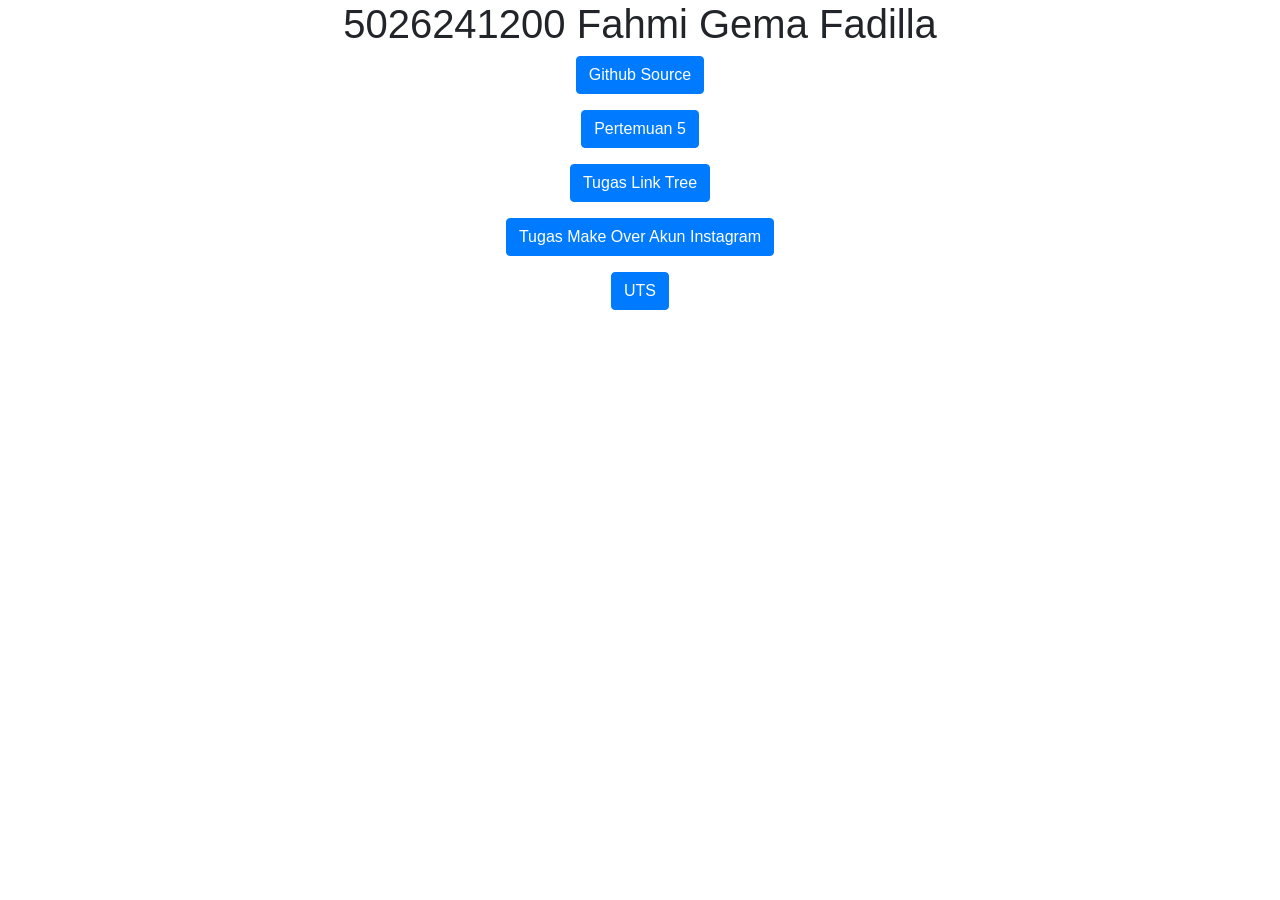
==== index.html @ 39284b13 "Perbaikan Link yang dianggap phis oleh google (Jadinya ganti domain .io (Fix Link #4)" ====
<html lang="en">

<head>
    <title>5026241034</title>
    <meta charset="utf-8">
    <meta name="viewport" content="width=device-width, initial-scale=1">
    <link rel="stylesheet" href="https://cdn.jsdelivr.net/npm/bootstrap@4.6.2/dist/css/bootstrap.min.css">
    <script src="https://cdn.jsdelivr.net/npm/jquery@3.7.1/dist/jquery.slim.min.js"></script>
    <script src="https://cdn.jsdelivr.net/npm/popper.js@1.16.1/dist/umd/popper.min.js"></script>
    <script src="https://cdn.jsdelivr.net/npm/bootstrap@4.6.2/dist/js/bootstrap.bundle.min.js"></script>
</head>

<body>

    <div class="container">
        <center>
            <h1>5026241200 Fahmi Gema Fadilla</h1>
            <p>
                <a href="https://github.com/FahmiGF/fahmiGF.github.io" target="_blank" class="btn btn-primary">
                    Github Source
                </a>
            </p>
        
            <p>
                <a href="pertemuan5.html" target="_blank" class="btn btn-primary">
                    Pertemuan 5
                </a>
            </p>
            <p>
                <a href="linktree.html" target="_blank" class="btn btn-primary">
                    Tugas Link Tree
                </a>
            </p>
            <p>
                <a href="" target="_blank" class="btn btn-primary">
                    Tugas Make Over Akun Instagram
                </a>
            </p>
            <p>
                <a href="" target="_blank" class="btn btn-primary">
                    UTS
                </a>
            </p>
        </center>
    </div>

</body>

</html>
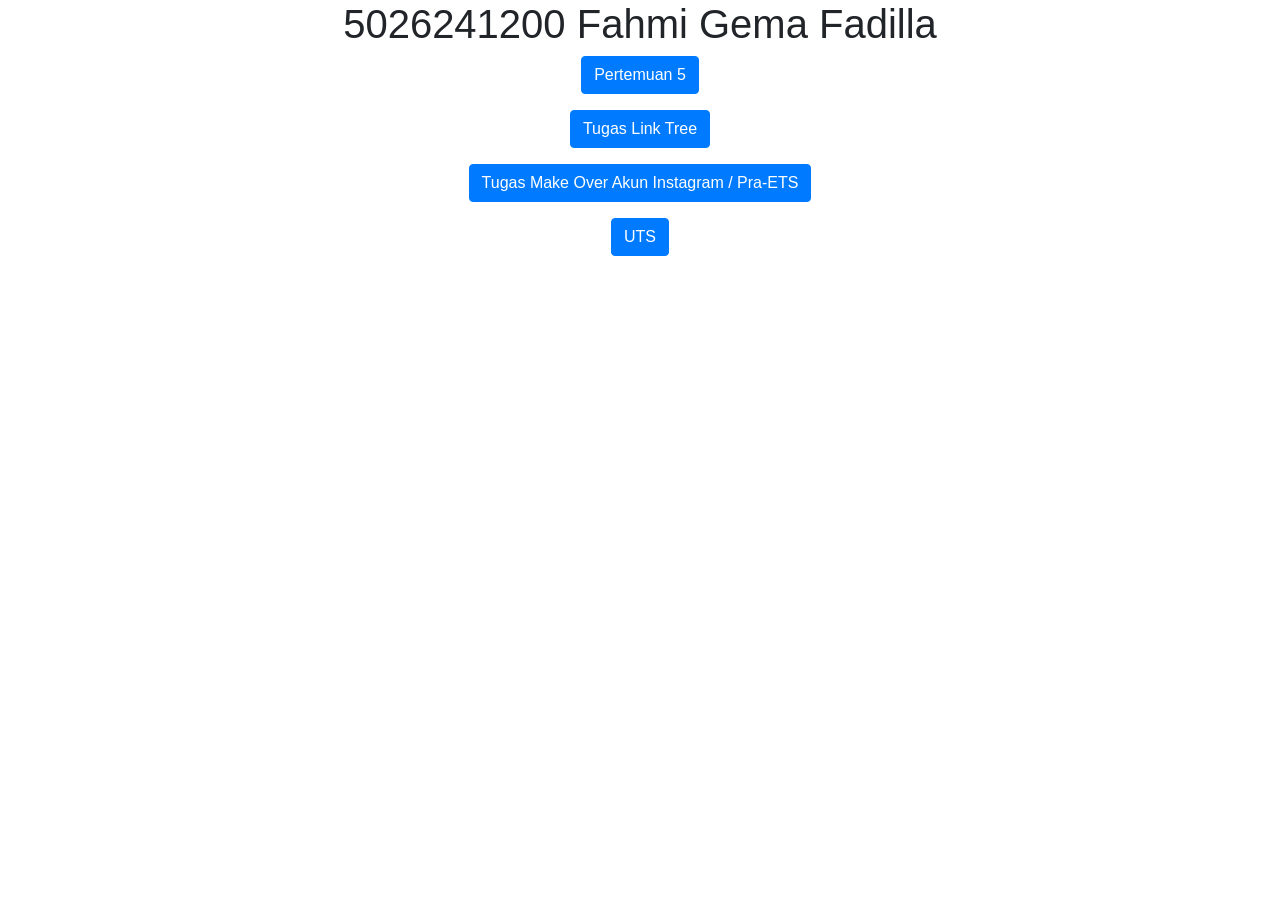
==== commit 96de8d5c: "Tugas Pra-ETS (Upd 0.0.5) (Memperbaiki Hero section, Swipe bar, About US, Contact Us, Recent Instagr" ====
--- a/index.html
+++ b/index.html
@@ -15,11 +15,6 @@
     <div class="container">
         <center>
             <h1>5026241200 Fahmi Gema Fadilla</h1>
-            <p>
-                <a href="https://github.com/FahmiGF/fahmiGF.github.io" target="_blank" class="btn btn-primary">
-                    Github Source
-                </a>
-            </p>
         
             <p>
                 <a href="pertemuan5.html" target="_blank" class="btn btn-primary">
@@ -27,13 +22,13 @@
                 </a>
             </p>
             <p>
-                <a href="linktree.html" target="_blank" class="btn btn-primary">
+                <a href="tugas_after_pertemuan5.html" target="_blank" class="btn btn-primary">
                     Tugas Link Tree
                 </a>
             </p>
             <p>
-                <a href="" target="_blank" class="btn btn-primary">
-                    Tugas Make Over Akun Instagram
+                <a href="tugas_ets.html" target="_blank" class="btn btn-primary">
+                    Tugas Make Over Akun Instagram / Pra-ETS
                 </a>
             </p>
             <p>
